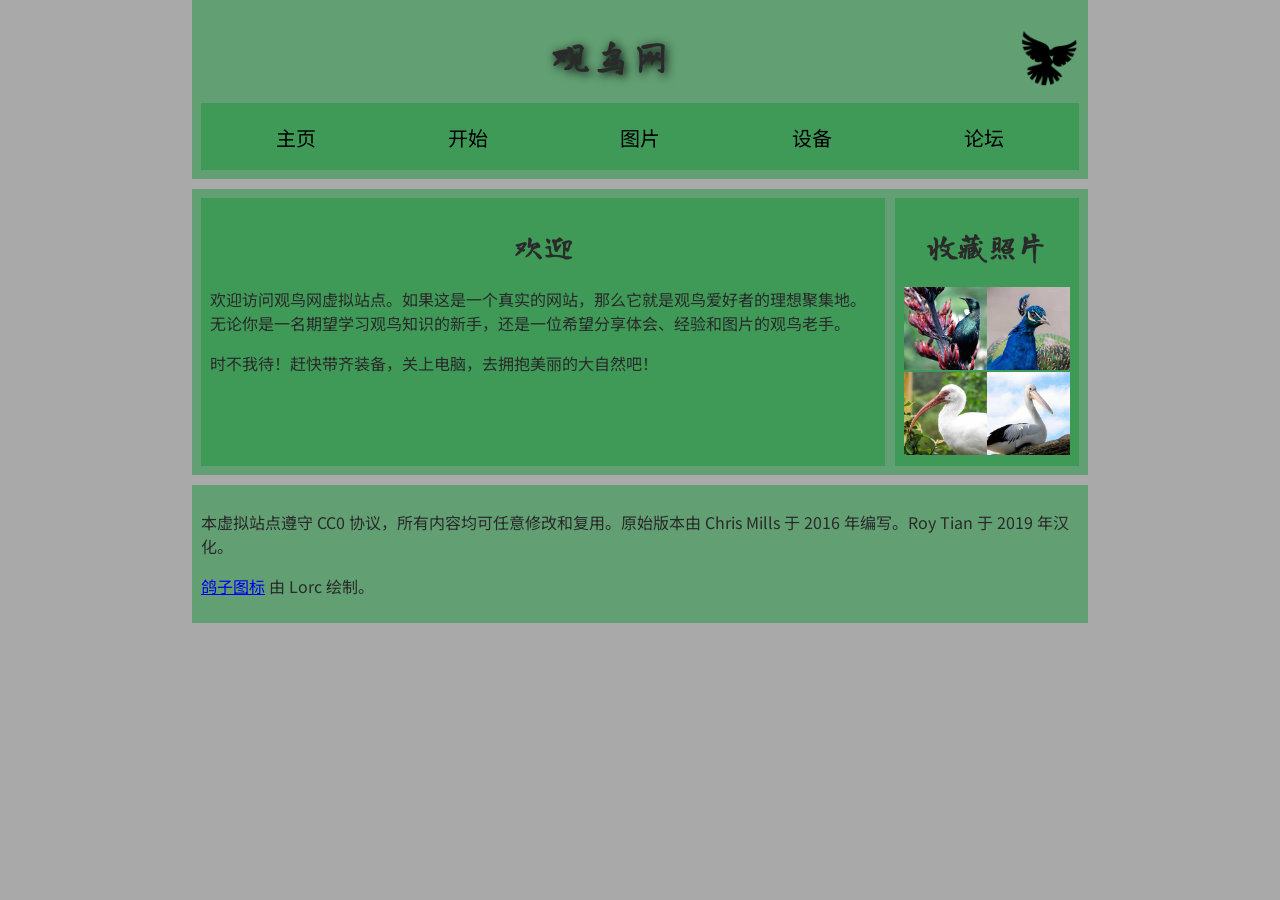
==== test2/index.html @ 32ae25ec "html小练习" ====
<!DOCTYPE html>
<html lang="en">
  <head>
    <meta charset="utf-8">
    <title>观鸟网</title>
    <link href="https://fonts.googleapis.com/css?family=Long+Cang|Noto+Sans+SC:300" rel="stylesheet">

    <!--[if lt IE 9]>
      <script src="https://cdnjs.cloudflare.com/ajax/libs/html5shiv/3.7.3/html5shiv.js"></script>
    <![endif]-->

    <link rel="stylesheet" href="style.css">

  </head>

  <body>
    <header>
      <h1 id="header">观鸟网</h1>
      <img src="dove.png" alt="一张鸽子剪影图片">

      <nav>
        <ul id="guide menu">
          <li><span>主页</span></li>
          <li><a href="#">开始</a></li>
          <li><a href="#">图片</a></li>
          <li><a href="#">设备</a></li>
          <li><a href="#">论坛</a></li>
        </ul>
      </nav>

    </header>

    <main id="main part">

      <section>
        <h2 id="congratulations">欢迎</h2>

        <p>欢迎访问观鸟网虚拟站点。如果这是一个真实的网站，那么它就是观鸟爱好者的理想聚集地。无论你是一名期望学习观鸟知识的新手，还是一位希望分享体会、经验和图片的观鸟老手。</p>
        <p>时不我待！赶快带齐装备，关上电脑，去拥抱美丽的大自然吧！</p>

      </section>

      <aside id="photos">
        <h2>收藏照片</h2>

        <a href="favorite-1.jpg"><img src="favorite-1_th.jpg" alt="一只体型小巧的鸟，羽毛蓝绿色，爪黑白相间，黑色的喙细且锋利。点击缩略图查看完整照片。"></a>
        <a href="favorite-2.jpg"><img src="favorite-2_th.jpg" alt="一只美丽的孔雀的上半身图片，它的颈上覆盖蓝色的羽毛，有浅色的喙和蓝色的冠。点击缩略图查看完整照片。"></a>
        <a href="favorite-3.jpg"><img src="favorite-3_th.jpg" alt="一只大鸟的上半身图片，羽毛白色，浅色的喙细长而弯曲。点击缩略图查看完整照片。"></a>
        <a href="favorite-4.jpg"><img src="favorite-4_th.jpg" alt="一只成年鹈鹕，羽毛大多为白色，背部和腹部有少许黑色羽毛，又长又直的喙呈黄色，喙的下方有一个喉囊可以暂时储存食物。点击缩略图查看完整照片。"></a>

      </aside>

    </main>

    <footer id="footer">
      <p>本虚拟站点遵守 CC0 协议，所有内容均可任意修改和复用。原始版本由 Chris Mills 于 2016 年编写。Roy Tian 于 2019 年汉化。</p>
      <p><a href="http://game-icons.net/lorc/originals/dove.html">鸽子图标</a> 由 Lorc 绘制。</p>
    </footer>


</body>
</html>
---- test2/style.css ----
/* || 一般设置 */

html, body {
  margin: 0;
  padding: 0;
}

html {
  font-size: 10px;
  background-color: #a9a9a9;
}

body {
  width: 70%;
  min-width: 800px;
  margin: 0 auto;
}

/* || 排版 */

h1, h2, h3 {
  font-family: 'Long Cang', cursive;
  color: #2a2a2a;
}

p, input, li {
  font-family: 'Noto Sans SC', sans-serif;
  color: #2a2a2a;
}

h1 {
  font-size: 4rem;
  text-align: center;
  text-shadow: 2px 2px 10px black;
}

h2 {
  font-size: 3rem;
  text-align: center;
}

h3 {
  font-size: 2.2rem;
}

p, li {
  font-size: 1.6rem;
  line-height: 1.5;
}

/* || 标题布局 */

header {
  margin-bottom: 10px;
  display: flex;
  flex-flow: row wrap;
}

main, header, nav, article, aside, footer, section {
  background-color: rgba(29, 149, 63, 0.5);
  padding: 1%;
}

h1 {
  flex: 5;
  text-transform: uppercase;
}

header img {
  display: block;
  height: 60px;
  padding-top: 20.15px;
}

nav {
  height: 50px;
  flex: 100%;
  display: flex;
}

nav ul {
  padding: 0;
  list-style-type: none;
  flex: 2;
  display: flex;
}

nav li {
  display: inline;
  text-align: center;
  flex: 1;
}

nav a, nav span {
  display: inline-block;
  font-size: 2rem;
  height: 3rem;
  line-height: 1.7;
  text-transform: uppercase;
  text-decoration: none;
  color: black;
}

/* || 主体布局 */

main {
  display: flex;
}

article, section {
  flex: 4;
}

aside {
  flex: 1;
  margin-left: 10px;
  padding: 1%;
}

aside a {
  display: block;
  float: left;
  width: 50%;
}

aside img {
  max-width: 100%;
}

footer {
  margin-top: 10px;
}
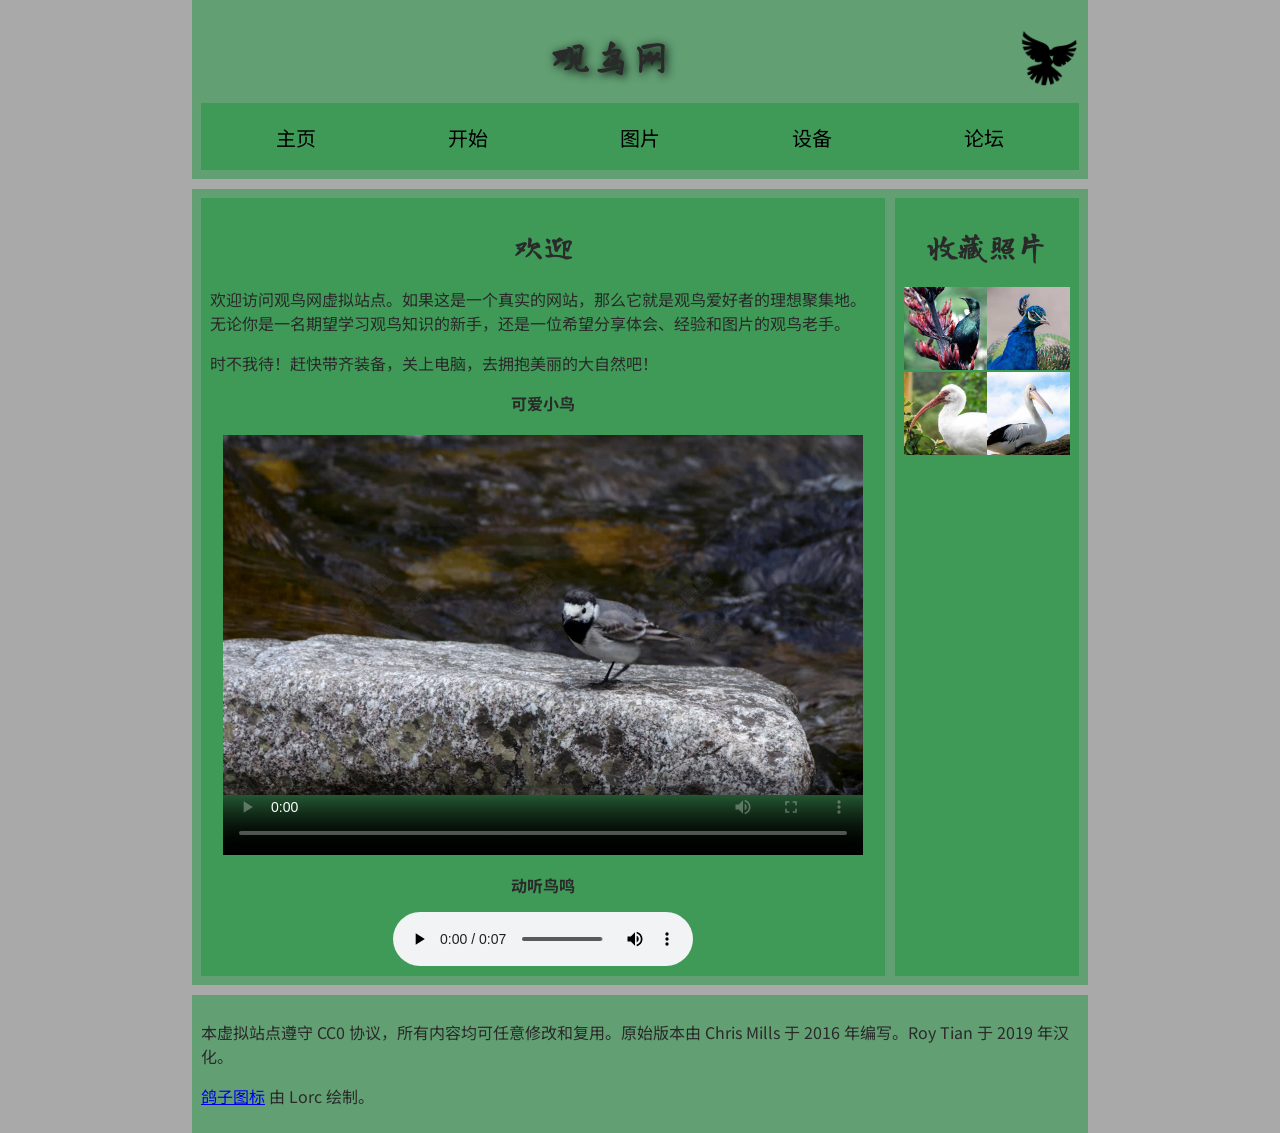
==== commit 1182257f: "添加了视频和音频展示" ====
--- a/test2/index.html
+++ b/test2/index.html
@@ -16,7 +16,7 @@
   <body>
     <header>
       <h1 id="header">观鸟网</h1>
-      <img src="dove.png" alt="一张鸽子剪影图片">
+      <img src="bird/dove.png" alt="一张鸽子剪影图片">
 
       <nav>
         <ul id="guide menu">
@@ -37,16 +37,28 @@
 
         <p>欢迎访问观鸟网虚拟站点。如果这是一个真实的网站，那么它就是观鸟爱好者的理想聚集地。无论你是一名期望学习观鸟知识的新手，还是一位希望分享体会、经验和图片的观鸟老手。</p>
         <p>时不我待！赶快带齐装备，关上电脑，去拥抱美丽的大自然吧！</p>
+        <div style="text-align: center;">
 
+          <p style="margin-bottom: -40px; font-weight: bolder ;">可爱小鸟</p>
+          <video controls width="640" height="480" poster="bird/灰鹡鸰.png">
+            <source src="bird/灰鹡鸰.mp4" type="video/mp4"/>
+          </video>
+
+          <p style="margin-bottom: 15px; font-weight: bolder ;">动听鸟鸣</p>
+          <audio controls>
+            <source src="bird/布谷鸟.mp3" type="audio/mp3"/>
+          </audio>
+
+        </div>
       </section>
 
       <aside id="photos">
         <h2>收藏照片</h2>
 
-        <a href="favorite-1.jpg"><img src="favorite-1_th.jpg" alt="一只体型小巧的鸟，羽毛蓝绿色，爪黑白相间，黑色的喙细且锋利。点击缩略图查看完整照片。"></a>
-        <a href="favorite-2.jpg"><img src="favorite-2_th.jpg" alt="一只美丽的孔雀的上半身图片，它的颈上覆盖蓝色的羽毛，有浅色的喙和蓝色的冠。点击缩略图查看完整照片。"></a>
-        <a href="favorite-3.jpg"><img src="favorite-3_th.jpg" alt="一只大鸟的上半身图片，羽毛白色，浅色的喙细长而弯曲。点击缩略图查看完整照片。"></a>
-        <a href="favorite-4.jpg"><img src="favorite-4_th.jpg" alt="一只成年鹈鹕，羽毛大多为白色，背部和腹部有少许黑色羽毛，又长又直的喙呈黄色，喙的下方有一个喉囊可以暂时储存食物。点击缩略图查看完整照片。"></a>
+        <a href="bird/favorite-1.jpg"><img src="bird/favorite-1_th.jpg" alt="一只体型小巧的鸟，羽毛蓝绿色，爪黑白相间，黑色的喙细且锋利。点击缩略图查看完整照片。"></a>
+        <a href="bird/favorite-2.jpg"><img src="bird/favorite-2_th.jpg" alt="一只美丽的孔雀的上半身图片，它的颈上覆盖蓝色的羽毛，有浅色的喙和蓝色的冠。点击缩略图查看完整照片。"></a>
+        <a href="bird/favorite-3.jpg"><img src="bird/favorite-3_th.jpg" alt="一只大鸟的上半身图片，羽毛白色，浅色的喙细长而弯曲。点击缩略图查看完整照片。"></a>
+        <a href="bird/favorite-4.jpg"><img src="bird/favorite-4_th.jpg" alt="一只成年鹈鹕，羽毛大多为白色，背部和腹部有少许黑色羽毛，又长又直的喙呈黄色，喙的下方有一个喉囊可以暂时储存食物。点击缩略图查看完整照片。"></a>
 
       </aside>
 
